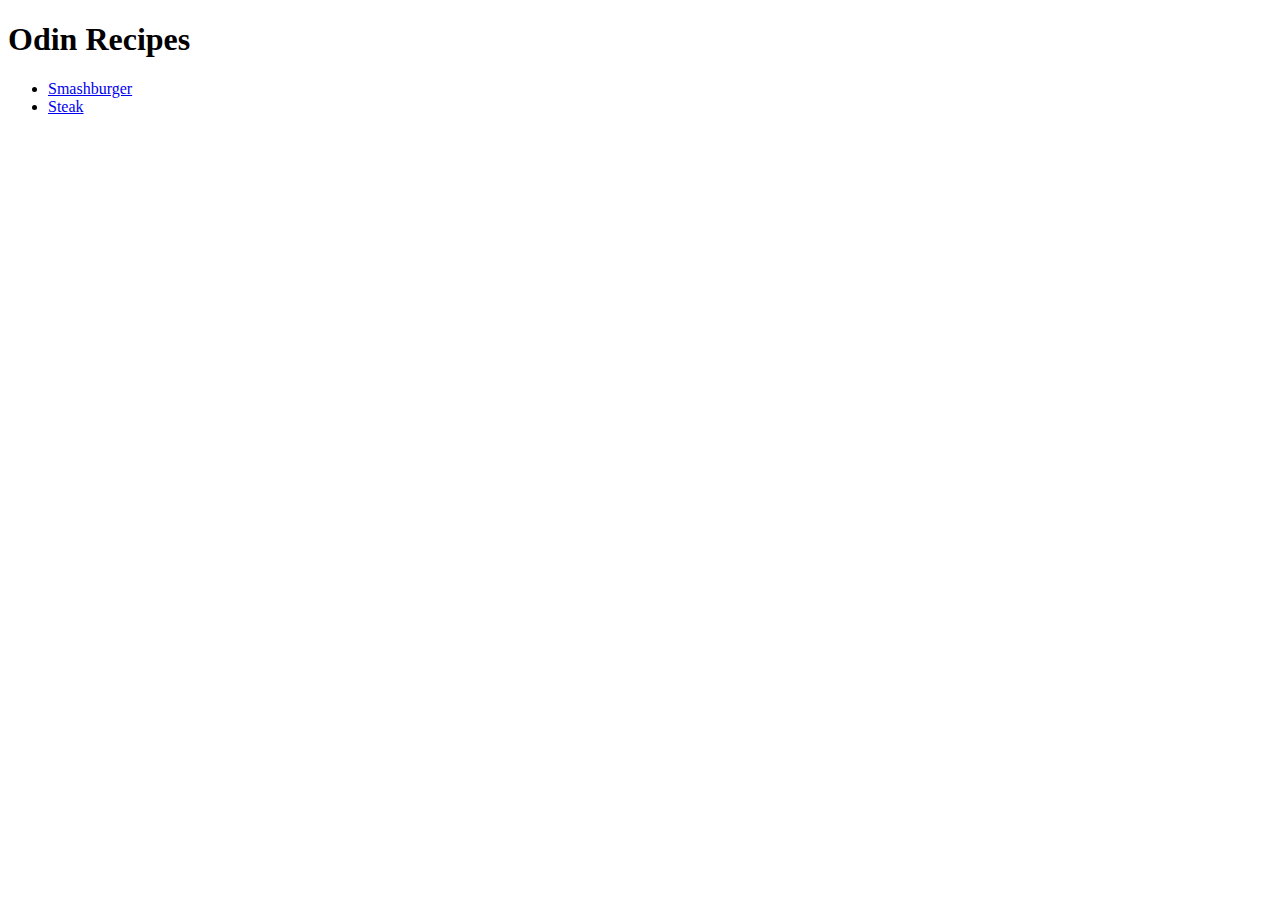
==== index.html @ 3de461dd "Added new steak recipe" ====
<!DOCTYPE html>
<html lang="en">
<head>
    <meta charset="UTF-8">
    <meta http-equiv="X-UA-Compatible" content="IE=edge">
    <meta name="viewport" content="width=device-width, initial-scale=1.0">
    <title>Document</title>
</head>
<body>
    <h1>Odin Recipes</h1>

    <ul>
        <li><a href="./recipes/Smashburger.html">Smashburger</a></li>
        <li><a href="./recipes/steak.html">Steak</a></li>
    </ul>
</body>
</html>
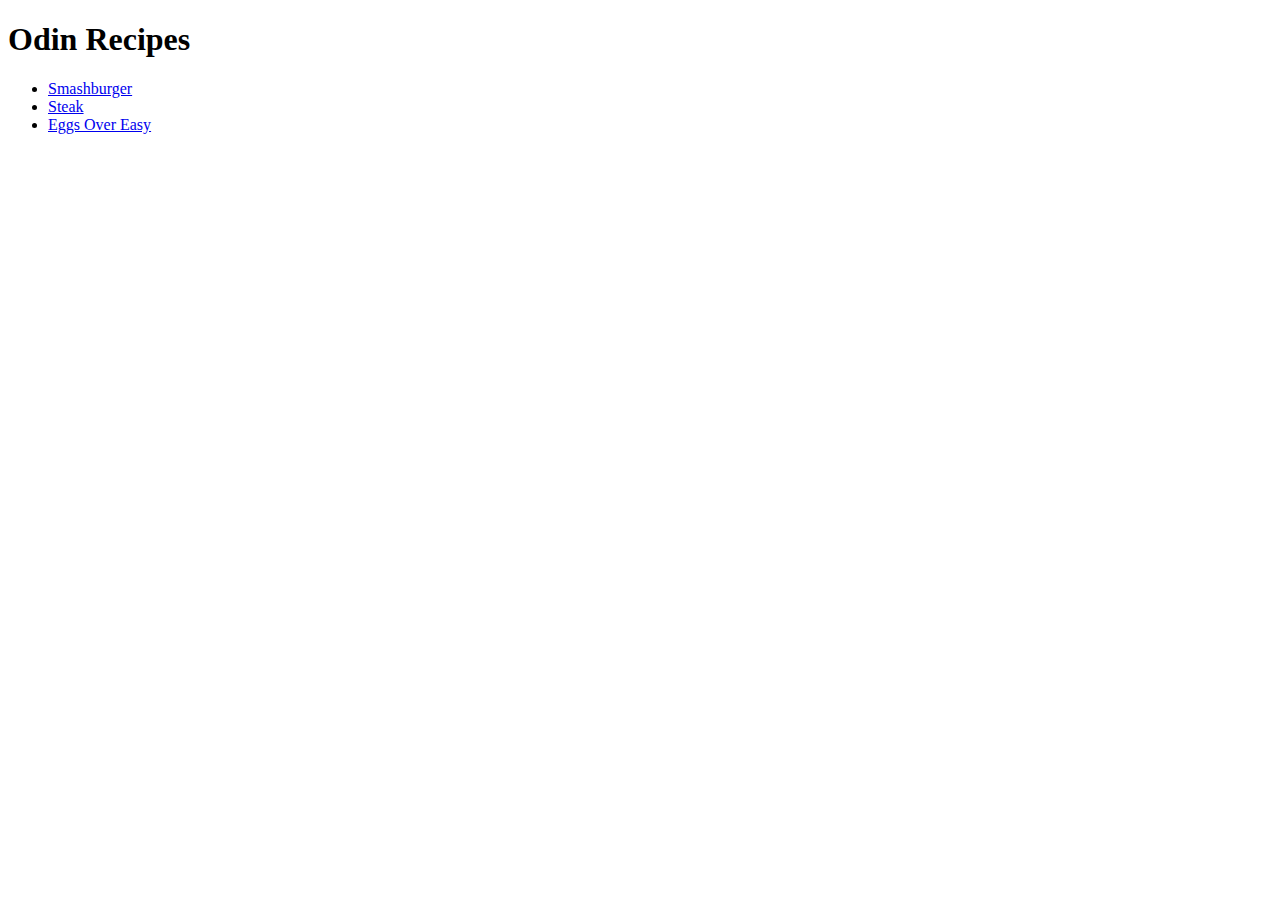
==== commit 4f77a465: "added over easy egg recipe" ====
--- a/index.html
+++ b/index.html
@@ -4,7 +4,7 @@
     <meta charset="UTF-8">
     <meta http-equiv="X-UA-Compatible" content="IE=edge">
     <meta name="viewport" content="width=device-width, initial-scale=1.0">
-    <title>Document</title>
+    <title>Odin Recipes</title>
 </head>
 <body>
     <h1>Odin Recipes</h1>
@@ -12,6 +12,7 @@
     <ul>
         <li><a href="./recipes/Smashburger.html">Smashburger</a></li>
         <li><a href="./recipes/steak.html">Steak</a></li>
+        <li><a href="./recipes/eggsovereasy.html">Eggs Over Easy</a></li>
     </ul>
 </body>
 </html>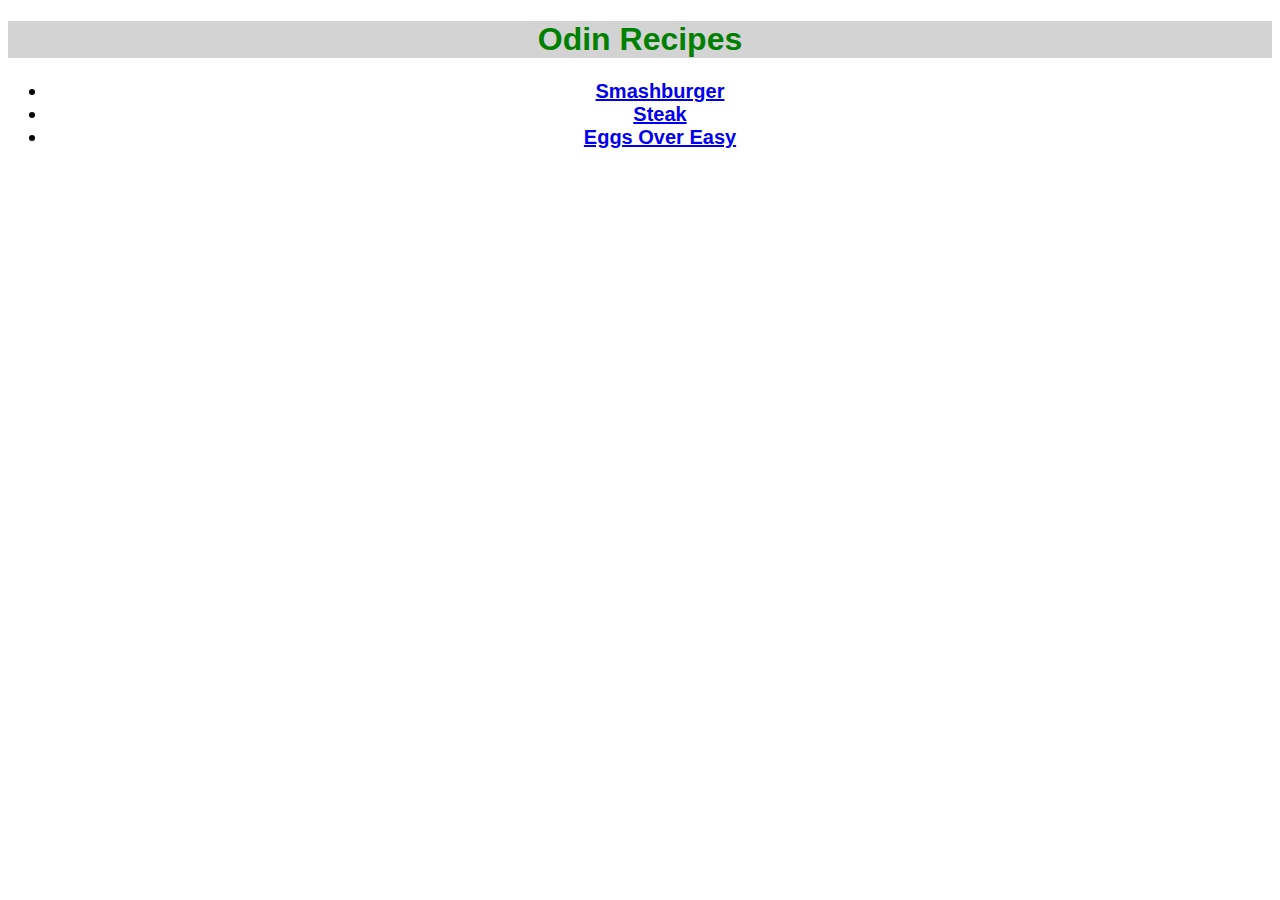
==== commit 94d0a91d: "added css to main recipe page with external css file" ====
--- a/index.html
+++ b/index.html
@@ -5,12 +5,13 @@
     <meta http-equiv="X-UA-Compatible" content="IE=edge">
     <meta name="viewport" content="width=device-width, initial-scale=1.0">
     <title>Odin Recipes</title>
+    <link rel="stylesheet" href="style.css">
 </head>
 <body>
-    <h1>Odin Recipes</h1>
+    <h1 class="pagetitle">Odin Recipes</h1>
 
-    <ul>
-        <li><a href="./recipes/Smashburger.html">Smashburger</a></li>
+    <ul class="recipelist">
+        <li class="smashburger"><a href="./recipes/Smashburger.html">Smashburger</a></li>
         <li><a href="./recipes/steak.html">Steak</a></li>
         <li><a href="./recipes/eggsovereasy.html">Eggs Over Easy</a></li>
     </ul>
--- a/style.css
+++ b/style.css
@@ -0,0 +1,16 @@
+/* style.css */
+
+.pagetitle {
+    color: green;
+    font-family: "Verdana", "Geneva", "Tahoma", sans-serif;
+    text-align: center;
+    background-color: lightgrey;
+}
+
+.recipelist {
+    text-align: center;
+    font-weight: bold;
+    font-family: "Verdana", "Geneva", "Tahoma", sans-serif;
+    font-size: 20px;
+
+}